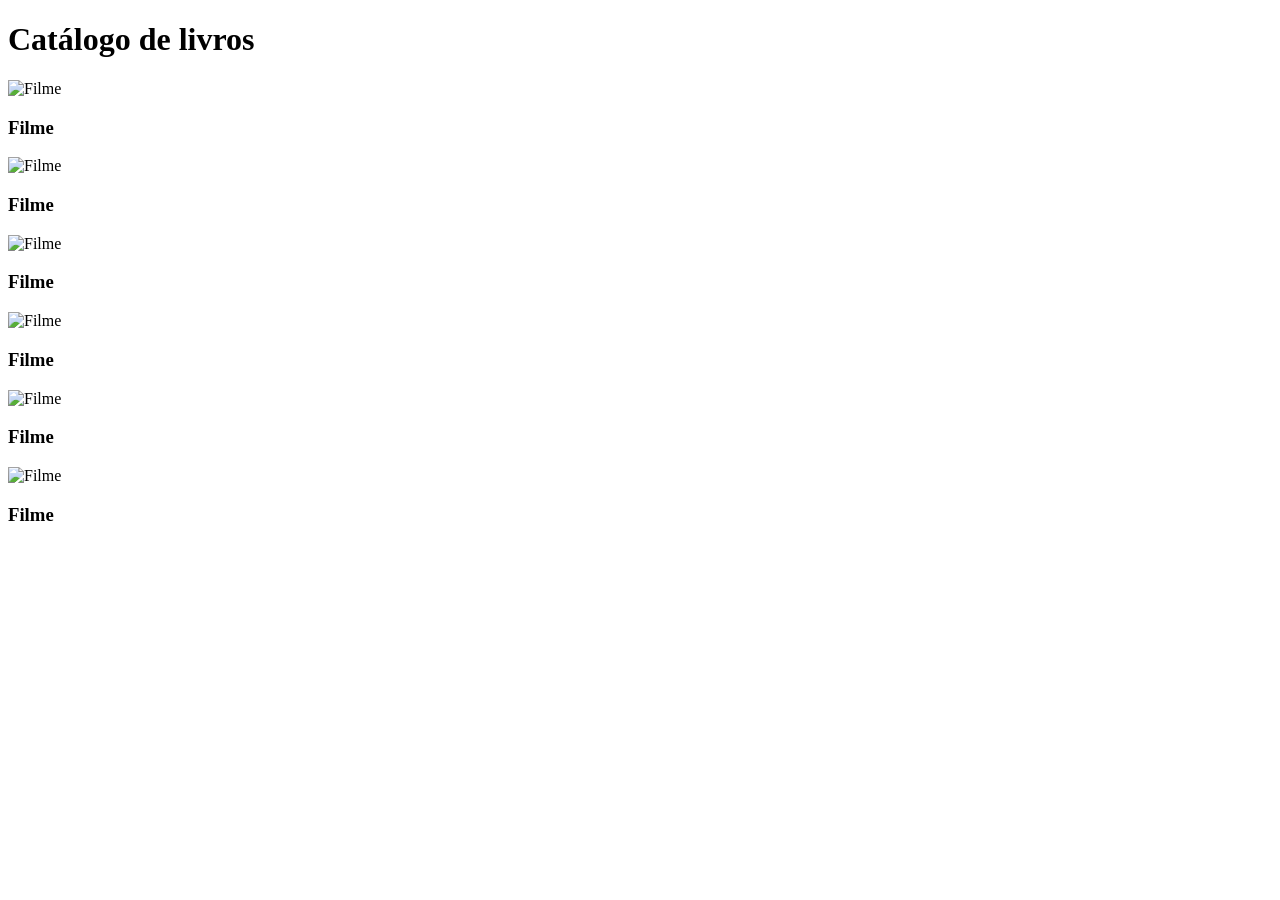
==== index.html @ 025acc39 "Versão inicial do catálogo de livros" ====
<!DOCTYPE html>
<html lang="en">
<head>
    <meta charset="UTF-8">
    <meta name="viewport" content="width=device-width, initial-scale=1.0">
    <title>Document</title>
</head>
<body>
    <header>
        <h1>Catálogo de livros</h1>
    </header>

    <main>
        <!-- Major Container 1 -->
        <div class="major_container">
            <div class="container">
                <img class="imagem" src="" alt="Filme">
                <h3 class="texto">Filme</h3>
            </div>

            <div class="container">
                <img class="imagem" src="" alt="Filme">
                <h3 class="texto">Filme</h3>
            </div>
        </div>
        
        <!-- Major Container 2 -->
        <div class="major_container">
            <div class="container">
                <img class="imagem" src="" alt="Filme">
                <h3 class="texto">Filme</h3>
            </div>
            
            <div class="container">
                <img class="imagem" src="" alt="Filme">
                <h3 class="texto">Filme</h3>
            </div>
        </div>
        
        <!-- Major Container 3 -->
        <div class="major_container">
            <div class="container">
                <img class="imagem" src="" alt="Filme">
                <h3 class="texto">Filme</h3>
            </div>
            
            <div class="container">
                <img class="imagem" src="" alt="Filme">
                <h3 class="texto">Filme</h3>
            </div>
        </div>
    </main>
</body>
</html>
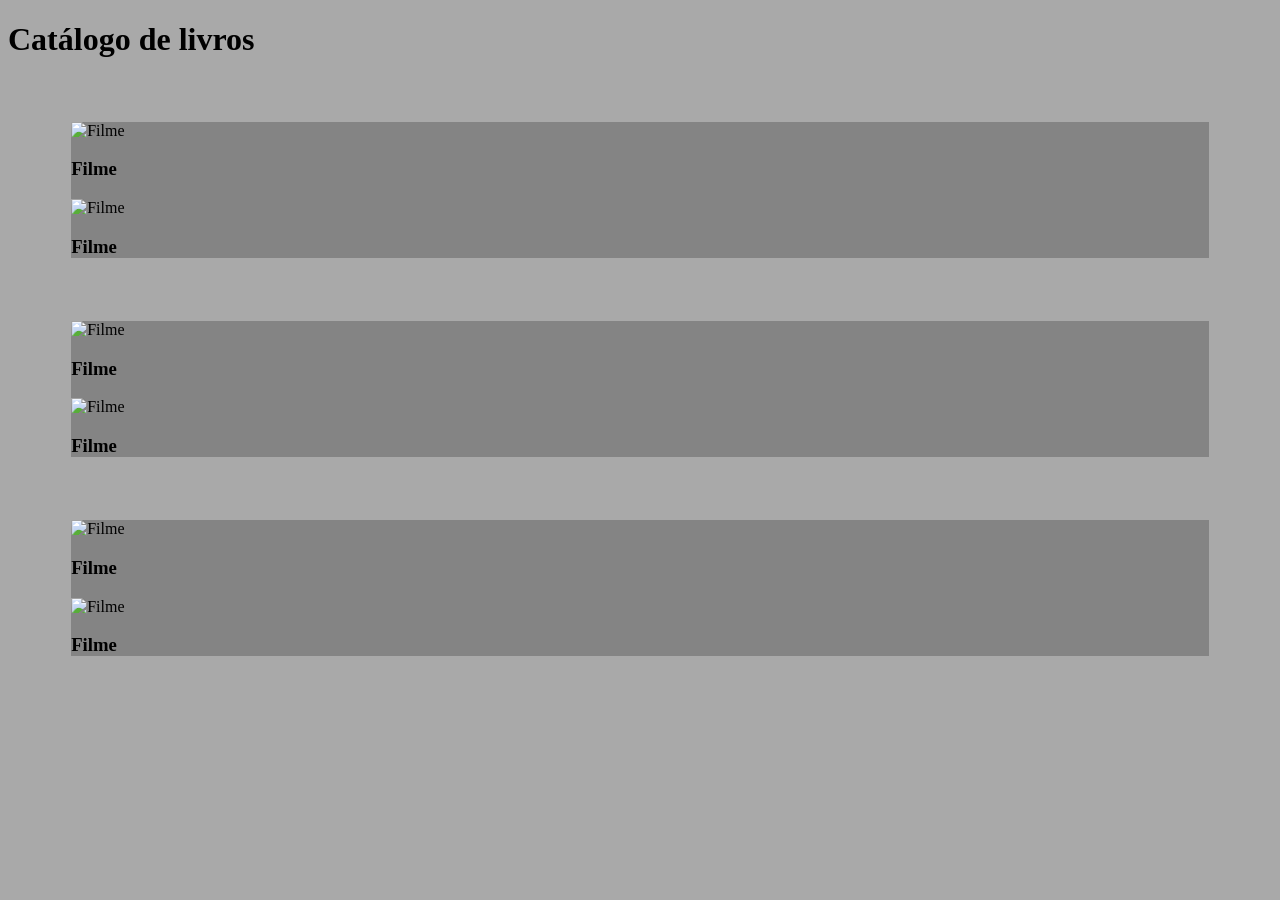
==== commit 2e61a884: "Cansamos e agora tem aula do alex (obs: coloquei background)" ====
--- a/index.html
+++ b/index.html
@@ -3,6 +3,7 @@
 <head>
     <meta charset="UTF-8">
     <meta name="viewport" content="width=device-width, initial-scale=1.0">
+    <link rel="stylesheet" href="style.css">
     <title>Document</title>
 </head>
 <body>
--- a/style.css
+++ b/style.css
@@ -0,0 +1,9 @@
+body {
+    background-color: darkgray;
+    
+}
+
+.major_container {
+    background-color: rgba(0, 0, 0, 0.219);
+    margin: 5%;
+}
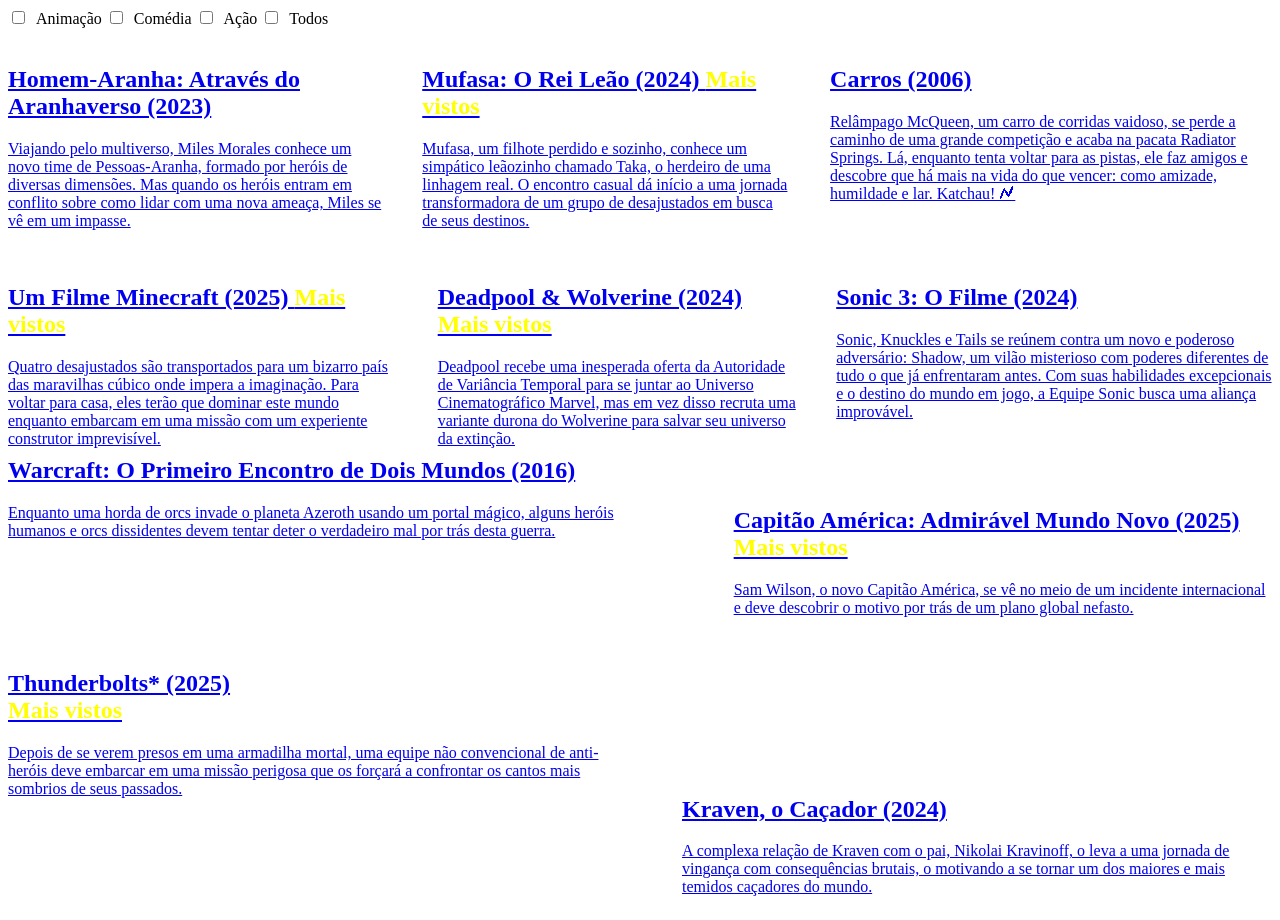
==== commit 5a260034: "Adicionando a estrutura principal (reciclada do germinaflix)" ====
--- a/index.html
+++ b/index.html
@@ -3,53 +3,169 @@
 <head>
     <meta charset="UTF-8">
     <meta name="viewport" content="width=device-width, initial-scale=1.0">
-    <link rel="stylesheet" href="style.css">
-    <title>Document</title>
+    <title>Estoque</title>
 </head>
 <body>
-    <header>
-        <h1>Catálogo de livros</h1>
-    </header>
+    <div id="filtros">
+        <input type="checkbox" id="terror">
+        <label for="terror" style="margin-top: 20px;"><span class="red"> <img src="img/remove.png" alt=""></span>  <span class="green"><img src="img/check.png" alt=""></span>Animação</label>
+        <input type="checkbox" id="comedia">
+        <label for="comedia" style="margin-top: 20px;"><span class="red"> <img src="img/remove.png" alt=""></span>  <span class="green"><img src="img/check.png" alt=""></span>Comédia</label>
+        <input type="checkbox" id="aventura">
+        <label for="aventura" style="margin-top: 20px;"><span class="red"> <img src="img/remove.png" alt=""></span>  <span class="green"><img src="img/check.png" alt=""></span>Ação</label>
+        <input type="checkbox" id="todos">
+        <label for="todos" style="margin-top: 20PX;"> <span class="red"> <img src="img/remove.png" alt=""></span>  <span class="green"><img src="img/check.png" alt=""></span>Todos</label>
+        <div class="cobridor"></div>
+    </div>
 
-    <main>
-        <!-- Major Container 1 -->
-        <div class="major_container">
-            <div class="container">
-                <img class="imagem" src="" alt="Filme">
-                <h3 class="texto">Filme</h3>
+    <main class="filmes" >
+    <section style="display: flex; flex-direction: row; gap: 40px;">
+        <div class="filme"+ id="filme1">
+            <a href="filmes/filme1.html">
+                <div class="card">
+                    <div class="img-card">
+                        <img src="img/miranha.jpg" alt="">
+                    </div>
+                    <div class="content">
+                        <h2>Homem-Aranha: Através do Aranhaverso (2023)</h2>
+                        <p style="margin-top: 10px;">Viajando pelo multiverso, Miles Morales conhece um novo time de Pessoas-Aranha, formado por heróis de diversas dimensões. Mas quando os heróis entram em conflito sobre como lidar com uma nova ameaça, Miles se vê em um impasse.</p>
+                    </div>
+                </div>
+            </a>
+        </div>
+    <div class="filme" id="filme2">
+        <a href="filmes/filme1.html">
+            <div class="card">
+                <div class="img-card">
+                    <img src="img/leao-capa.jpg" alt="">
+                </div>
+                <div class="content">
+                    <h2>Mufasa: O Rei Leão (2024) <span style="color: yellow;"><i class="fa-solid fa-star"></i>Mais vistos<i class="fa-solid fa-star"></i></span></h2> 
+                    <p style="margin-top: 10px;">Mufasa, um filhote perdido e sozinho, conhece um simpático leãozinho chamado Taka, o herdeiro de uma linhagem real. O encontro casual dá início a uma jornada transformadora de um grupo de desajustados em busca de seus destinos. 
+                    </p>
+                </div>
             </div>
+        </a>
+    </div>
+    <div class="filme" id="filme3">
+        <a href="filmes/filme1.html">
+            <div class="card">
+                <div class="img-card">
+                    <img src="img/carros-capa.jpg" alt="">
+                </div>
+                <div class="content">
+                    <h2> Carros (2006)</h2>
+                    <p style="margin-top: 10px;">Relâmpago McQueen, um carro de corridas vaidoso, se perde a caminho de uma grande competição e acaba na pacata Radiator Springs. Lá, enquanto tenta voltar para as pistas, ele faz amigos e descobre que há mais na vida do que vencer: como amizade, humildade e lar.
 
-            <div class="container">
-                <img class="imagem" src="" alt="Filme">
-                <h3 class="texto">Filme</h3>
+                        Katchau! 🗲</p>
+                </div>
             </div>
+        </a>
+    </div>
+    </section>
+
+    <section style="display: flex; flex-direction: row; gap: 40px;">
+    <div class="filme" id="filme4">
+        <a href="filmes/filme1.html">
+            <div class="card">
+                <div class="img-card">
+                    <img src="img/mine-capa.jpg" alt="">
+                </div>
+                <div class="content">
+                    <h2> Um Filme Minecraft (2025) <span style="color: yellow;"><i class="fa-solid fa-star"></i>Mais vistos<i class="fa-solid fa-star"></i></span></h2>
+                    <p style="margin-top: 10px;">Quatro desajustados são transportados para um bizarro país das maravilhas cúbico onde impera a imaginação. Para voltar para casa, eles terão que dominar este mundo enquanto embarcam em uma missão com um experiente construtor imprevisível.</p>
+                </div>
+            </div>
+        </a>
+    </div>
+    <div class="filme" id="filme5">
+        <a href="filmes/filme1.html">
+            <div class="card">
+                <div class="img-card">
+                    <img src="img/deadpool-capa.jpg" alt="">
+                </div>
+                <div class="content">
+                    <h2> Deadpool & Wolverine
+                        (2024) <span style="color: yellow;"><i class="fa-solid fa-star"></i>Mais vistos<i class="fa-solid fa-star"></i></span>
+                        </h2>
+                    <p style="margin-top: 10px;">Deadpool recebe uma inesperada oferta da Autoridade de Variância Temporal para se juntar ao Universo Cinematográfico Marvel, mas em vez disso recruta uma variante durona do Wolverine para salvar seu universo da extinção.</p>
+                </div>
+            </div>
+        </a>
+    </div>
+    <div class="filme" id="filme6">
+        <a href="filmes/filme1.html">
+            <div class="card">
+                <div class="img-card">
+                    <img src="img/sonic-capa2.jpg" alt="">
+                </div>
+                <div class="content">
+                    <h2> Sonic 3: O Filme (2024)</h2>
+                    <p style="margin-top: 10px;">Sonic, Knuckles e Tails se reúnem contra um novo e poderoso adversário: Shadow, um vilão misterioso com poderes diferentes de tudo o que já enfrentaram antes. Com suas habilidades excepcionais e o destino do mundo em jogo, a Equipe Sonic busca uma aliança improvável.</p>
+                </div>
+            </div>
+        </a>
+    </div> 
+    </section>
+
+    <section style="display: flex; flex-direction: row; gap: 60px;">
+        <div class="filme" id="filme7">
+            <a href="filmes/filme7.html">
+                <div class="card">
+                    <div class="img-card">
+                        <img src="img/warcraft-capa.jpg" alt="">
+                    </div>
+                    <div class="content">
+                        <h2 style="margin-top: -25px;"> Warcraft: O Primeiro Encontro de Dois Mundos (2016)</h2>
+                        <p style="margin-top: 10px;">Enquanto uma horda de orcs invade o planeta Azeroth usando um portal mágico, alguns heróis humanos e orcs dissidentes devem tentar deter o verdadeiro mal por trás desta guerra.</p>
+                    </div>
+                </div>
+            </a>
         </div>
-        
-        <!-- Major Container 2 -->
-        <div class="major_container">
-            <div class="container">
-                <img class="imagem" src="" alt="Filme">
-                <h3 class="texto">Filme</h3>
-            </div>
-            
-            <div class="container">
-                <img class="imagem" src="" alt="Filme">
-                <h3 class="texto">Filme</h3>
-            </div>
+        <div class="filme" id="filme8">
+            <a href="filmes/filme1.html">
+                <div class="card">
+                    <div class="img-card">
+                        <img src="img/capitao-capa.jpg" alt="">
+                    </div>
+                    <div class="content">
+                        <h2 style="margin-top: 25px;"> Capitão América: Admirável Mundo Novo (2025) <br> <span style="color: yellow;"><i class="fa-solid fa-star"></i>Mais vistos<i class="fa-solid fa-star"></i></span></h2>
+                        <p style="margin-top: 10px;">Sam Wilson, o novo Capitão América, se vê no meio de um incidente internacional e deve descobrir o motivo por trás de um plano global nefasto.</p>
+                    </div>
+                </div>
+            </a>
         </div>
-        
-        <!-- Major Container 3 -->
-        <div class="major_container">
-            <div class="container">
-                <img class="imagem" src="" alt="Filme">
-                <h3 class="texto">Filme</h3>
-            </div>
-            
-            <div class="container">
-                <img class="imagem" src="" alt="Filme">
-                <h3 class="texto">Filme</h3>
-            </div>
+    </section>
+    <section style="display: flex; flex-direction: row; gap: 60px;">
+        <div class="filme" id="filme9">
+            <a href="filmes/filme1.html">
+                <div class="card">
+                    <div class="img-card">
+                        <img src="img/thunderbolts-capa.jpg" alt="">
+                    </div>
+                    <div class="content">
+                        <h2> Thunderbolts* (2025) <br><span style="color: yellow;"><i class="fa-solid fa-star"></i>Mais vistos<i class="fa-solid fa-star"></i></span></h2>
+                        <p style="margin-top: 10px;">Depois de se verem presos em uma armadilha mortal, uma equipe não convencional de anti-heróis deve embarcar em uma missão perigosa que os forçará a confrontar os cantos mais sombrios de seus passados.</p>
+                    </div>
+                </div>
+            </a>
         </div>
+        <div class="filme" id="filme10">
+            <a href="filmes/filme1.html">
+                <div class="card">
+                    <div class="img-card">
+                        <img src="img/kraven-capa.jpg" alt="">
+                    </div>
+                    <div class="content">
+                        <h2 style="margin-top: 145px;"> Kraven, o Caçador (2024)</h2>
+                        <p style="margin-top: 10px;">A complexa relação de Kraven com o pai, Nikolai Kravinoff, o leva a uma jornada de vingança com consequências brutais, o motivando a se tornar um dos maiores e mais temidos caçadores do mundo.</p>
+                    </div>
+                </div>
+            </a>
+        </div>
+    </section>
+    
     </main>
+</section>
 </body>
 </html>
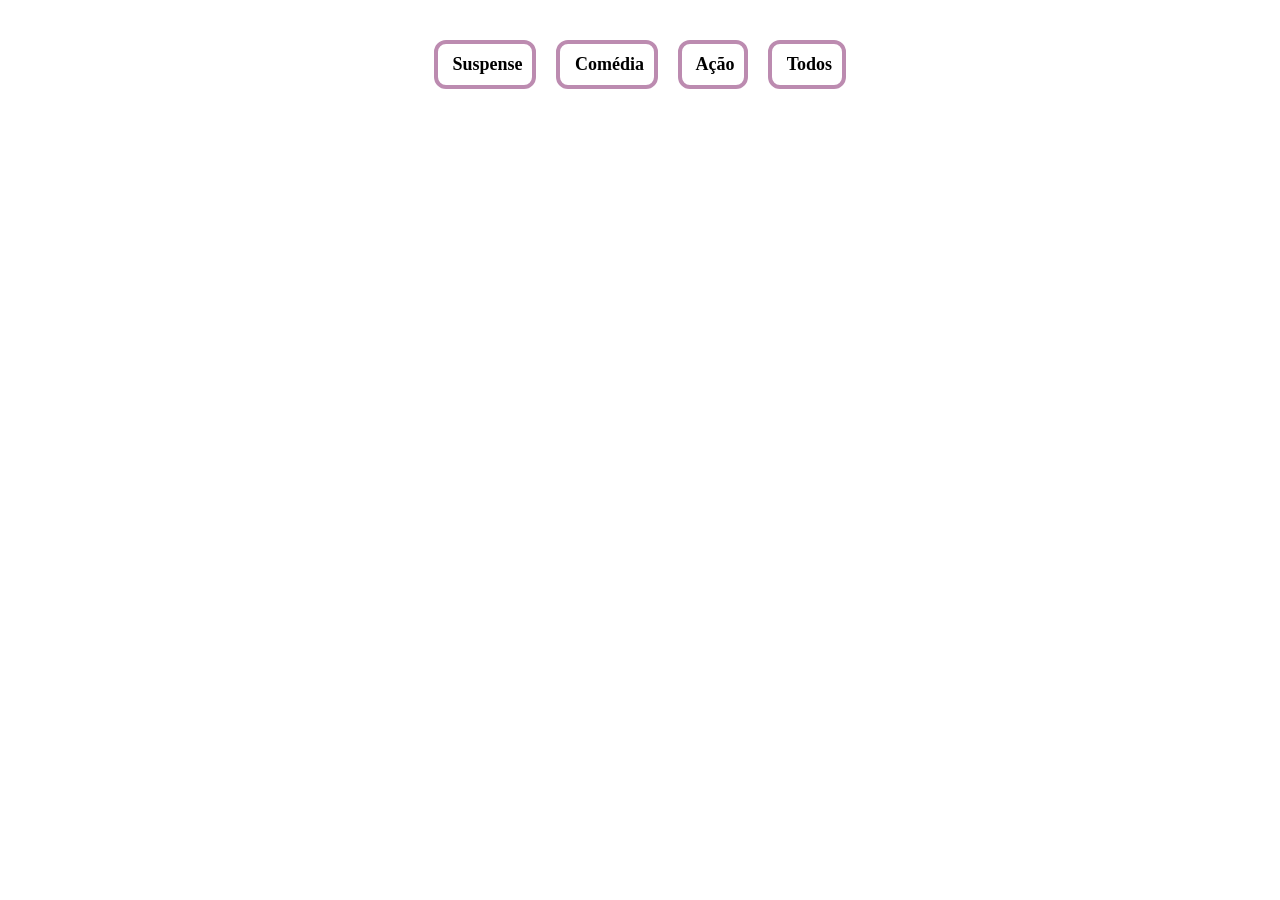
==== commit 8a36ab32: "Livros de suspense prontos" ====
--- a/index.html
+++ b/index.html
@@ -1,14 +1,15 @@
 <!DOCTYPE html>
-<html lang="en">
+<html lang="pt-br">
 <head>
     <meta charset="UTF-8">
     <meta name="viewport" content="width=device-width, initial-scale=1.0">
     <title>Estoque</title>
+    <link rel="stylesheet" href="style.css">
 </head>
 <body>
     <div id="filtros">
         <input type="checkbox" id="terror">
-        <label for="terror" style="margin-top: 20px;"><span class="red"> <img src="img/remove.png" alt=""></span>  <span class="green"><img src="img/check.png" alt=""></span>Animação</label>
+        <label for="terror" style="margin-top: 20px;"><span class="red"> <img src="img/remove.png" alt=""></span>  <span class="green"><img src="img/check.png" alt=""></span>Suspense</label>
         <input type="checkbox" id="comedia">
         <label for="comedia" style="margin-top: 20px;"><span class="red"> <img src="img/remove.png" alt=""></span>  <span class="green"><img src="img/check.png" alt=""></span>Comédia</label>
         <input type="checkbox" id="aventura">
@@ -21,43 +22,42 @@
     <main class="filmes" >
     <section style="display: flex; flex-direction: row; gap: 40px;">
         <div class="filme"+ id="filme1">
-            <a href="filmes/filme1.html">
+            <a href="https://pt.wikipedia.org/wiki/O_C%C3%B3digo_Da_Vinci">
                 <div class="card">
                     <div class="img-card">
-                        <img src="img/miranha.jpg" alt="">
+                        <img src="[data-uri]" alt="">
                     </div>
                     <div class="content">
-                        <h2>Homem-Aranha: Através do Aranhaverso (2023)</h2>
-                        <p style="margin-top: 10px;">Viajando pelo multiverso, Miles Morales conhece um novo time de Pessoas-Aranha, formado por heróis de diversas dimensões. Mas quando os heróis entram em conflito sobre como lidar com uma nova ameaça, Miles se vê em um impasse.</p>
+                        <h2>O Código Da Vinci (2003) <br> Brown</h2>
+                        <p style="margin-top: 10px;">O simbologista Robert Langdon investiga um assassinato no Louvre e descobre uma trama milenar envolvendo segredos da Igreja, sociedades secretas e o Santo Graal.</p>
                     </div>
                 </div>
             </a>
         </div>
     <div class="filme" id="filme2">
-        <a href="filmes/filme1.html">
+        <a href="https://en.wikipedia.org/wiki/Gone_Girl_(novel)">
             <div class="card">
                 <div class="img-card">
-                    <img src="img/leao-capa.jpg" alt="">
+                    <img src="https://m.media-amazon.com/images/I/510k5EkYuWL._AC_UF1000,1000_QL80_.jpg" alt="">
                 </div>
                 <div class="content">
-                    <h2>Mufasa: O Rei Leão (2024) <span style="color: yellow;"><i class="fa-solid fa-star"></i>Mais vistos<i class="fa-solid fa-star"></i></span></h2> 
-                    <p style="margin-top: 10px;">Mufasa, um filhote perdido e sozinho, conhece um simpático leãozinho chamado Taka, o herdeiro de uma linhagem real. O encontro casual dá início a uma jornada transformadora de um grupo de desajustados em busca de seus destinos. 
+                    <h2>Garota Exemplar – Gillian Flynn
+                        (📅 2012)</h2> 
+                    <p style="margin-top: 10px;">Quando sua esposa desaparece misteriosamente, Nick se torna o principal suspeito. Mas o que parece um crime comum revela segredos sombrios e reviravoltas surpreendentes.
                     </p>
                 </div>
             </div>
         </a>
     </div>
     <div class="filme" id="filme3">
-        <a href="filmes/filme1.html">
+        <a href="https://en.wikipedia.org/wiki/The_Silent_Patient">
             <div class="card">
                 <div class="img-card">
-                    <img src="img/carros-capa.jpg" alt="">
+                    <img src="https://m.media-amazon.com/images/I/91VK4N54nPL._UF894,1000_QL80_DpWeblab_.jpg" alt="">
                 </div>
                 <div class="content">
-                    <h2> Carros (2006)</h2>
-                    <p style="margin-top: 10px;">Relâmpago McQueen, um carro de corridas vaidoso, se perde a caminho de uma grande competição e acaba na pacata Radiator Springs. Lá, enquanto tenta voltar para as pistas, ele faz amigos e descobre que há mais na vida do que vencer: como amizade, humildade e lar.
-
-                        Katchau! 🗲</p>
+                    <h2> A Paciente Silenciosa(2019)</h2>
+                    <p style="margin-top: 10px;">Alicia Berenson, uma pintora famosa, mata o marido com cinco tiros e nunca mais diz uma palavra. O psicoterapeuta Theo Faber se vê obcecado em descobrir o que aconteceu — e por que ela ficou em silêncio. Uma trama envolvente cheia de reviravoltas e segredos escondidos.</p>
                 </div>
             </div>
         </a>
--- a/style.css
+++ b/style.css
@@ -0,0 +1,309 @@
+.cobridor {
+    position: absolute;
+    margin-top: 20px;
+    margin-left: -525px;
+    width: 8px;
+    height: 50px;
+    background-color: #ffffff;
+    z-index: 4;
+    transition: width 2s ease;
+  }
+  
+  #todos:checked ~ .cobridor {
+    width: 24%;
+  }
+  #todos:checked + label .green{
+    display: inline;
+  }
+  #todos:checked + label .red{
+    display: none;
+  }
+  #aventura:checked + label .green{
+    display: inline;
+  }
+  #aventura:checked + label .red{
+    display: none;}
+  
+    #terror:checked + label .green{
+      display: inline;
+    }
+    #terror:checked + label .red{
+      display: none;}
+  
+      #comedia:checked + label .green{
+        display: inline;
+      }
+      #comedia:checked + label .red{
+        display: none;}
+  
+  
+  .green{
+    padding-right: 4px;
+    position: relative;
+    top: 2px;
+    display: none;
+  }
+  .red{
+    position: relative;
+    top: 2px;
+  }
+  .filme {
+    margin-top: 20px;
+    display: none;
+    overflow: hidden;
+  }
+  
+  #filtros{
+    width: 100%;
+    margin-top: 20px;
+    display: flex;
+    gap: 20px;
+    justify-content: center;
+  }
+  .filmes{
+    display: flex;
+    justify-content: center;
+    gap: 30px;
+    flex-direction: column;
+    align-items: center;
+  }
+  
+  #filtros:has(input#todos:checked) ~ .filmes .filme{
+    display: inline;
+  }
+  
+  #filtros:has(input#terror:checked) ~ .filmes #filme1,
+  #filtros:has(input#terror:checked) ~ .filmes #filme2,
+  #filtros:has(input#terror:checked) ~ .filmes #filme3 {
+    display: inline;
+  }
+  
+  input{display: none;}
+  
+  #terror:checked + label{
+    font-weight: bold;
+    padding: 10px;
+    border: 4px solid #443d44;
+    background-color: #eb13ff;
+  }
+  
+  #terror + label{
+    border-radius: 12px;
+    font-size: 18px;
+    font-weight: bold;
+    padding: 10px;
+    border: 4px solid #bc8bb0;
+    transition: background-color 1s ease-in-out, border 1s ease;
+  }
+  
+  #aventura:checked + label{
+    font-weight: bold;
+    padding: 10px;
+    border: 4px solid #44423d;
+    background-color: #eb13ff;
+  }
+  
+  #aventura + label{
+    border-radius: 12px;
+    font-size: 18px;
+    font-weight: bold;
+    padding: 10px;
+    border: 4px solid #bc8bb0;
+    transition: background-color 1s ease-in-out, border 1s ease;
+  }
+  
+  #comedia:checked + label{
+    font-weight: bold;
+    padding: 10px;
+    border: 4px solid #44423d;
+    background-color: #eb13ff;
+  }
+  
+  #comedia + label{
+    border-radius: 12px;
+    font-size: 18px;
+    font-weight: bold;
+    padding: 10px;
+    border: 4px solid #bc8bb0;
+    transition: background-color 1s ease-in-out, border 1s ease;
+  }
+  
+  #todos:checked + label{
+    z-index: 3;
+    margin-right: 405Px;
+    font-weight: bold;
+    padding: 10px;
+    border: 4px solid #44423d;
+    background-color: #eb13ff;
+  }
+  
+  #todos + label{
+    border-radius: 12px;
+    font-size: 18px;
+    font-weight: bold;
+    padding: 10px;
+    border: 4px solid #bc8bb0;
+    transition: background-color 1s ease-in-out, border 1s ease, margin-right 2s ease;
+  }
+  
+  
+  #filtros:has(input#comedia:checked) ~ .filmes #filme4,
+  #filtros:has(input#comedia:checked) ~ .filmes #filme5,
+  #filtros:has(input#comedia:checked) ~ .filmes #filme6 {
+    display: inline;
+  }
+  
+  #filtros:has(input#aventura:checked) ~ .filmes #filme10,
+  #filtros:has(input#aventura:checked) ~ .filmes #filme7,
+  #filtros:has(input#aventura:checked) ~ .filmes #filme8,
+  #filtros:has(input#aventura:checked) ~ .filmes #filme9 {
+    display: inline;
+  }
+  
+  #conteudo{
+    gap: 20px;
+    display: flex;
+    flex-direction: column;
+    justify-content: center;
+    width: 100%;
+  }
+  
+  header{
+    background-color: #fff9ea;
+    z-index: 10;
+    position: sticky;
+    top: 0;
+    width: 100%;
+    padding: 14px;
+  }
+  #navbar{
+    width: 100%;
+    display: flex;
+    align-items: center;
+    justify-content: space-between;
+  }
+  #nav_list{
+    display: flex;
+    gap: 48px;
+    list-style: none;
+  }
+  .nav-item a{
+    text-decoration: none;
+    font-weight: 600;
+    color: #1d1d1dad;
+  }
+  .nav-item.active a{
+    color: #1d1d1d;
+    border-bottom: 3px solid #ff9159;
+  }
+  .btn{
+    color: white;
+    border: none;
+    display: flex;
+    align-items: center;
+    background-color: #44423d;
+    border-radius: 12px;
+    padding: 10px 14px;
+    box-shadow: 0px 0px 10px 2px rgba(0,0,0,0.1);
+    transition: background-color .3s ease;
+  }
+  .btn:hover{
+    cursor: pointer;
+    color: white;
+    border: none;
+    display: flex;
+    align-items: center;
+    background-color: #67655f;
+  }
+
+  .card{
+    color: white;
+    width: 400px;
+    aspect-ratio: 1 / 0.7;
+    border-radius: 12px;
+    position: relative;
+    cursor: pointer;
+  }
+
+  .card .img-card{
+    width: 100%;
+    height: 100%;
+    border-radius: inherit;
+  }
+
+  .card .img-card img{
+    width: 100%;
+    height: 100%;
+    object-fit: cover;
+    border-radius: inherit;
+    transition: 0.5s ease-in-out;
+  }
+
+  .card::after{
+    content: "";
+    position: absolute;
+    inset: 0;
+    border: 2px solid white;
+    border-radius: inherit;
+    opacity: 0;
+    transition: 0.4s ease-in-out;
+  }
+
+
+  .card:hover img{
+    filter: grayscale(1) brightness(0.4);
+  }
+
+  .card:hover::after{
+    opacity: 1;
+    inset: 20px;
+  }
+  
+  .content{
+    transition: transform 1.2s ease;
+    position: absolute;
+    width: 80%;
+    top: 100%;
+    left: 100%;
+  }
+
+  .card:hover .content{
+    transform: translate(-110%, -140%);
+  }
+
+  footer{
+    margin-bottom: 0 auto;
+    background-color: #ff9159;
+}
+
+#itens-footer{
+    display: flex;
+    justify-content: space-between;
+    padding: 0px 8% 24px;
+    align-items: center;
+}
+#copyright{
+    color: #1d1d1d;
+    font-weight: 500;
+}
+.social-media-buttons{
+    display: flex;
+    gap: 18px;
+}
+.social-media-buttons a{
+    display: flex;
+    align-items: center;
+    justify-content: center;
+    width: 45px;
+    height: 40px;
+    background-color: #fff;
+    font-size: 1.25rem;
+    border-radius: 10px;
+    text-decoration: none;
+    color: #1d1d1d;
+    box-shadow: 0px 0px 12px 4px rgba(0,0,0,0.1);
+    transition: box-shadow .3s ease;
+}
+.social-media-buttons a:hover{
+    box-shadow: 0px 0px 12px 8px rgba(0,0,0,0.1);
+}
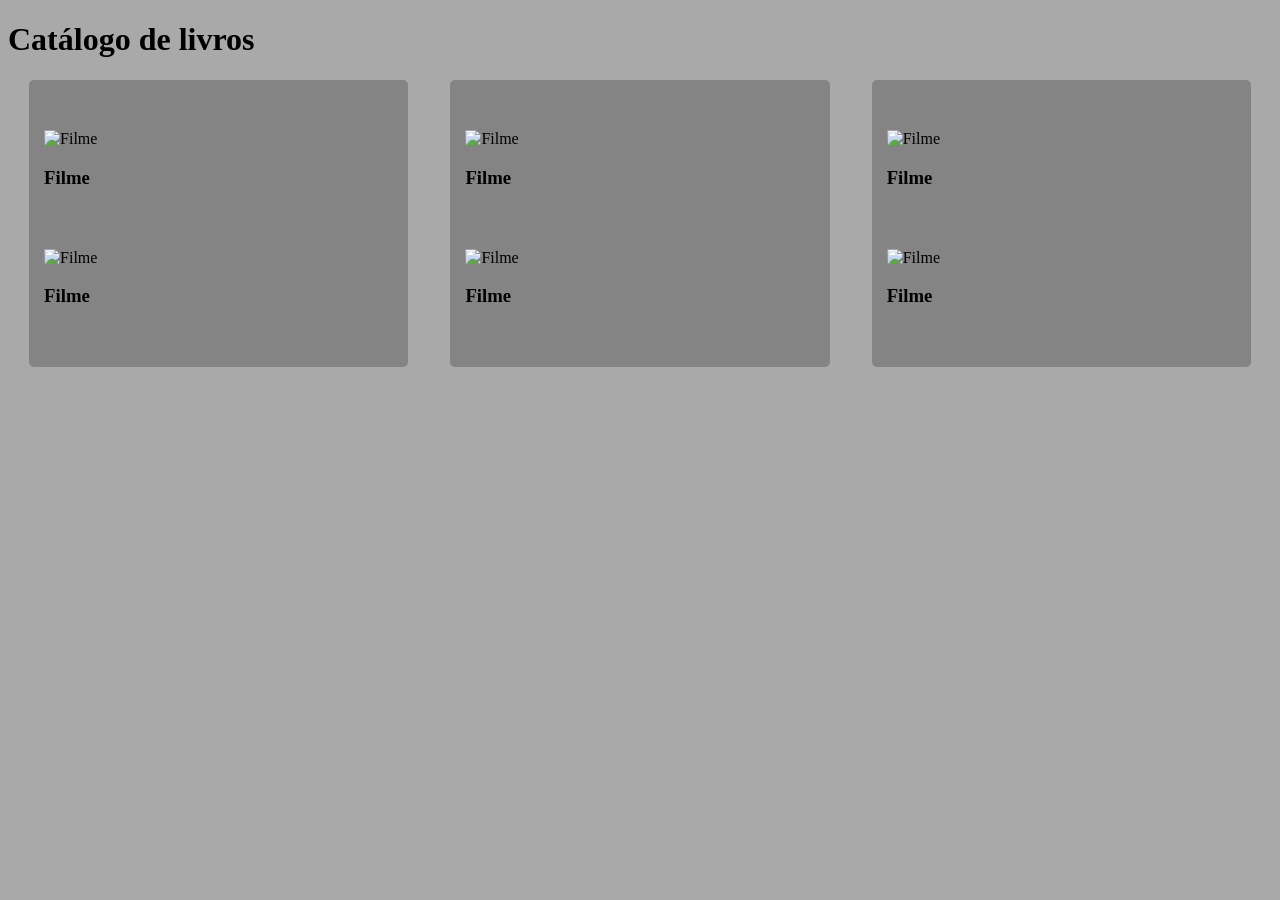
==== commit f3f34828: "Merge pull request #1 from EduardoCosta942/livro Livro" ====
--- a/index.html
+++ b/index.html
@@ -1,171 +1,55 @@
 <!DOCTYPE html>
-<html lang="pt-br">
+<html lang="en">
 <head>
     <meta charset="UTF-8">
     <meta name="viewport" content="width=device-width, initial-scale=1.0">
-    <title>Estoque</title>
     <link rel="stylesheet" href="style.css">
+    <title>Document</title>
 </head>
 <body>
-    <div id="filtros">
-        <input type="checkbox" id="terror">
-        <label for="terror" style="margin-top: 20px;"><span class="red"> <img src="img/remove.png" alt=""></span>  <span class="green"><img src="img/check.png" alt=""></span>Suspense</label>
-        <input type="checkbox" id="comedia">
-        <label for="comedia" style="margin-top: 20px;"><span class="red"> <img src="img/remove.png" alt=""></span>  <span class="green"><img src="img/check.png" alt=""></span>Comédia</label>
-        <input type="checkbox" id="aventura">
-        <label for="aventura" style="margin-top: 20px;"><span class="red"> <img src="img/remove.png" alt=""></span>  <span class="green"><img src="img/check.png" alt=""></span>Ação</label>
-        <input type="checkbox" id="todos">
-        <label for="todos" style="margin-top: 20PX;"> <span class="red"> <img src="img/remove.png" alt=""></span>  <span class="green"><img src="img/check.png" alt=""></span>Todos</label>
-        <div class="cobridor"></div>
-    </div>
+    <header>
+        <h1>Catálogo de livros</h1>
+    </header>
 
-    <main class="filmes" >
-    <section style="display: flex; flex-direction: row; gap: 40px;">
-        <div class="filme"+ id="filme1">
-            <a href="https://pt.wikipedia.org/wiki/O_C%C3%B3digo_Da_Vinci">
-                <div class="card">
-                    <div class="img-card">
-                        <img src="[data-uri]" alt="">
-                    </div>
-                    <div class="content">
-                        <h2>O Código Da Vinci (2003) <br> Brown</h2>
-                        <p style="margin-top: 10px;">O simbologista Robert Langdon investiga um assassinato no Louvre e descobre uma trama milenar envolvendo segredos da Igreja, sociedades secretas e o Santo Graal.</p>
-                    </div>
-                </div>
-            </a>
+    <main>
+        <!-- Major Container 1 -->
+        <div class="major_container">
+            <div class="container">
+                <img class="imagem" src="" alt="Filme">
+                <h3 class="texto">Filme</h3>
+            </div>
+
+            <div class="container">
+                <img class="imagem" src="" alt="Filme">
+                <h3 class="texto">Filme</h3>
+            </div>
         </div>
-    <div class="filme" id="filme2">
-        <a href="https://en.wikipedia.org/wiki/Gone_Girl_(novel)">
-            <div class="card">
-                <div class="img-card">
-                    <img src="https://m.media-amazon.com/images/I/510k5EkYuWL._AC_UF1000,1000_QL80_.jpg" alt="">
-                </div>
-                <div class="content">
-                    <h2>Garota Exemplar – Gillian Flynn
-                        (📅 2012)</h2> 
-                    <p style="margin-top: 10px;">Quando sua esposa desaparece misteriosamente, Nick se torna o principal suspeito. Mas o que parece um crime comum revela segredos sombrios e reviravoltas surpreendentes.
-                    </p>
-                </div>
+        
+        <!-- Major Container 2 -->
+        <div class="major_container">
+            <div class="container">
+                <img class="imagem" src="" alt="Filme">
+                <h3 class="texto">Filme</h3>
             </div>
-        </a>
-    </div>
-    <div class="filme" id="filme3">
-        <a href="https://en.wikipedia.org/wiki/The_Silent_Patient">
-            <div class="card">
-                <div class="img-card">
-                    <img src="https://m.media-amazon.com/images/I/91VK4N54nPL._UF894,1000_QL80_DpWeblab_.jpg" alt="">
-                </div>
-                <div class="content">
-                    <h2> A Paciente Silenciosa(2019)</h2>
-                    <p style="margin-top: 10px;">Alicia Berenson, uma pintora famosa, mata o marido com cinco tiros e nunca mais diz uma palavra. O psicoterapeuta Theo Faber se vê obcecado em descobrir o que aconteceu — e por que ela ficou em silêncio. Uma trama envolvente cheia de reviravoltas e segredos escondidos.</p>
-                </div>
+            
+            <div class="container">
+                <img class="imagem" src="" alt="Filme">
+                <h3 class="texto">Filme</h3>
             </div>
-        </a>
-    </div>
-    </section>
-
-    <section style="display: flex; flex-direction: row; gap: 40px;">
-    <div class="filme" id="filme4">
-        <a href="filmes/filme1.html">
-            <div class="card">
-                <div class="img-card">
-                    <img src="img/mine-capa.jpg" alt="">
-                </div>
-                <div class="content">
-                    <h2> Um Filme Minecraft (2025) <span style="color: yellow;"><i class="fa-solid fa-star"></i>Mais vistos<i class="fa-solid fa-star"></i></span></h2>
-                    <p style="margin-top: 10px;">Quatro desajustados são transportados para um bizarro país das maravilhas cúbico onde impera a imaginação. Para voltar para casa, eles terão que dominar este mundo enquanto embarcam em uma missão com um experiente construtor imprevisível.</p>
-                </div>
+        </div>
+        
+        <!-- Major Container 3 -->
+        <div class="major_container">
+            <div class="container">
+                <img class="imagem" src="" alt="Filme">
+                <h3 class="texto">Filme</h3>
             </div>
-        </a>
-    </div>
-    <div class="filme" id="filme5">
-        <a href="filmes/filme1.html">
-            <div class="card">
-                <div class="img-card">
-                    <img src="img/deadpool-capa.jpg" alt="">
-                </div>
-                <div class="content">
-                    <h2> Deadpool & Wolverine
-                        (2024) <span style="color: yellow;"><i class="fa-solid fa-star"></i>Mais vistos<i class="fa-solid fa-star"></i></span>
-                        </h2>
-                    <p style="margin-top: 10px;">Deadpool recebe uma inesperada oferta da Autoridade de Variância Temporal para se juntar ao Universo Cinematográfico Marvel, mas em vez disso recruta uma variante durona do Wolverine para salvar seu universo da extinção.</p>
-                </div>
+            
+            <div class="container">
+                <img class="imagem" src="" alt="Filme">
+                <h3 class="texto">Filme</h3>
             </div>
-        </a>
-    </div>
-    <div class="filme" id="filme6">
-        <a href="filmes/filme1.html">
-            <div class="card">
-                <div class="img-card">
-                    <img src="img/sonic-capa2.jpg" alt="">
-                </div>
-                <div class="content">
-                    <h2> Sonic 3: O Filme (2024)</h2>
-                    <p style="margin-top: 10px;">Sonic, Knuckles e Tails se reúnem contra um novo e poderoso adversário: Shadow, um vilão misterioso com poderes diferentes de tudo o que já enfrentaram antes. Com suas habilidades excepcionais e o destino do mundo em jogo, a Equipe Sonic busca uma aliança improvável.</p>
-                </div>
-            </div>
-        </a>
-    </div> 
-    </section>
-
-    <section style="display: flex; flex-direction: row; gap: 60px;">
-        <div class="filme" id="filme7">
-            <a href="filmes/filme7.html">
-                <div class="card">
-                    <div class="img-card">
-                        <img src="img/warcraft-capa.jpg" alt="">
-                    </div>
-                    <div class="content">
-                        <h2 style="margin-top: -25px;"> Warcraft: O Primeiro Encontro de Dois Mundos (2016)</h2>
-                        <p style="margin-top: 10px;">Enquanto uma horda de orcs invade o planeta Azeroth usando um portal mágico, alguns heróis humanos e orcs dissidentes devem tentar deter o verdadeiro mal por trás desta guerra.</p>
-                    </div>
-                </div>
-            </a>
         </div>
-        <div class="filme" id="filme8">
-            <a href="filmes/filme1.html">
-                <div class="card">
-                    <div class="img-card">
-                        <img src="img/capitao-capa.jpg" alt="">
-                    </div>
-                    <div class="content">
-                        <h2 style="margin-top: 25px;"> Capitão América: Admirável Mundo Novo (2025) <br> <span style="color: yellow;"><i class="fa-solid fa-star"></i>Mais vistos<i class="fa-solid fa-star"></i></span></h2>
-                        <p style="margin-top: 10px;">Sam Wilson, o novo Capitão América, se vê no meio de um incidente internacional e deve descobrir o motivo por trás de um plano global nefasto.</p>
-                    </div>
-                </div>
-            </a>
-        </div>
-    </section>
-    <section style="display: flex; flex-direction: row; gap: 60px;">
-        <div class="filme" id="filme9">
-            <a href="filmes/filme1.html">
-                <div class="card">
-                    <div class="img-card">
-                        <img src="img/thunderbolts-capa.jpg" alt="">
-                    </div>
-                    <div class="content">
-                        <h2> Thunderbolts* (2025) <br><span style="color: yellow;"><i class="fa-solid fa-star"></i>Mais vistos<i class="fa-solid fa-star"></i></span></h2>
-                        <p style="margin-top: 10px;">Depois de se verem presos em uma armadilha mortal, uma equipe não convencional de anti-heróis deve embarcar em uma missão perigosa que os forçará a confrontar os cantos mais sombrios de seus passados.</p>
-                    </div>
-                </div>
-            </a>
-        </div>
-        <div class="filme" id="filme10">
-            <a href="filmes/filme1.html">
-                <div class="card">
-                    <div class="img-card">
-                        <img src="img/kraven-capa.jpg" alt="">
-                    </div>
-                    <div class="content">
-                        <h2 style="margin-top: 145px;"> Kraven, o Caçador (2024)</h2>
-                        <p style="margin-top: 10px;">A complexa relação de Kraven com o pai, Nikolai Kravinoff, o leva a uma jornada de vingança com consequências brutais, o motivando a se tornar um dos maiores e mais temidos caçadores do mundo.</p>
-                    </div>
-                </div>
-            </a>
-        </div>
-    </section>
-    
     </main>
-</section>
 </body>
 </html>
--- a/style.css
+++ b/style.css
@@ -1,309 +1,23 @@
-.cobridor {
-    position: absolute;
-    margin-top: 20px;
-    margin-left: -525px;
-    width: 8px;
-    height: 50px;
-    background-color: #ffffff;
-    z-index: 4;
-    transition: width 2s ease;
-  }
-  
-  #todos:checked ~ .cobridor {
-    width: 24%;
-  }
-  #todos:checked + label .green{
-    display: inline;
-  }
-  #todos:checked + label .red{
-    display: none;
-  }
-  #aventura:checked + label .green{
-    display: inline;
-  }
-  #aventura:checked + label .red{
-    display: none;}
-  
-    #terror:checked + label .green{
-      display: inline;
-    }
-    #terror:checked + label .red{
-      display: none;}
-  
-      #comedia:checked + label .green{
-        display: inline;
-      }
-      #comedia:checked + label .red{
-        display: none;}
-  
-  
-  .green{
-    padding-right: 4px;
-    position: relative;
-    top: 2px;
-    display: none;
-  }
-  .red{
-    position: relative;
-    top: 2px;
-  }
-  .filme {
-    margin-top: 20px;
-    display: none;
-    overflow: hidden;
-  }
-  
-  #filtros{
-    width: 100%;
-    margin-top: 20px;
-    display: flex;
-    gap: 20px;
-    justify-content: center;
-  }
-  .filmes{
-    display: flex;
-    justify-content: center;
-    gap: 30px;
-    flex-direction: column;
-    align-items: center;
-  }
-  
-  #filtros:has(input#todos:checked) ~ .filmes .filme{
-    display: inline;
-  }
-  
-  #filtros:has(input#terror:checked) ~ .filmes #filme1,
-  #filtros:has(input#terror:checked) ~ .filmes #filme2,
-  #filtros:has(input#terror:checked) ~ .filmes #filme3 {
-    display: inline;
-  }
-  
-  input{display: none;}
-  
-  #terror:checked + label{
-    font-weight: bold;
-    padding: 10px;
-    border: 4px solid #443d44;
-    background-color: #eb13ff;
-  }
-  
-  #terror + label{
-    border-radius: 12px;
-    font-size: 18px;
-    font-weight: bold;
-    padding: 10px;
-    border: 4px solid #bc8bb0;
-    transition: background-color 1s ease-in-out, border 1s ease;
-  }
-  
-  #aventura:checked + label{
-    font-weight: bold;
-    padding: 10px;
-    border: 4px solid #44423d;
-    background-color: #eb13ff;
-  }
-  
-  #aventura + label{
-    border-radius: 12px;
-    font-size: 18px;
-    font-weight: bold;
-    padding: 10px;
-    border: 4px solid #bc8bb0;
-    transition: background-color 1s ease-in-out, border 1s ease;
-  }
-  
-  #comedia:checked + label{
-    font-weight: bold;
-    padding: 10px;
-    border: 4px solid #44423d;
-    background-color: #eb13ff;
-  }
-  
-  #comedia + label{
-    border-radius: 12px;
-    font-size: 18px;
-    font-weight: bold;
-    padding: 10px;
-    border: 4px solid #bc8bb0;
-    transition: background-color 1s ease-in-out, border 1s ease;
-  }
-  
-  #todos:checked + label{
-    z-index: 3;
-    margin-right: 405Px;
-    font-weight: bold;
-    padding: 10px;
-    border: 4px solid #44423d;
-    background-color: #eb13ff;
-  }
-  
-  #todos + label{
-    border-radius: 12px;
-    font-size: 18px;
-    font-weight: bold;
-    padding: 10px;
-    border: 4px solid #bc8bb0;
-    transition: background-color 1s ease-in-out, border 1s ease, margin-right 2s ease;
-  }
-  
-  
-  #filtros:has(input#comedia:checked) ~ .filmes #filme4,
-  #filtros:has(input#comedia:checked) ~ .filmes #filme5,
-  #filtros:has(input#comedia:checked) ~ .filmes #filme6 {
-    display: inline;
-  }
-  
-  #filtros:has(input#aventura:checked) ~ .filmes #filme10,
-  #filtros:has(input#aventura:checked) ~ .filmes #filme7,
-  #filtros:has(input#aventura:checked) ~ .filmes #filme8,
-  #filtros:has(input#aventura:checked) ~ .filmes #filme9 {
-    display: inline;
-  }
-  
-  #conteudo{
-    gap: 20px;
-    display: flex;
-    flex-direction: column;
-    justify-content: center;
-    width: 100%;
-  }
-  
-  header{
-    background-color: #fff9ea;
-    z-index: 10;
-    position: sticky;
-    top: 0;
-    width: 100%;
-    padding: 14px;
-  }
-  #navbar{
-    width: 100%;
-    display: flex;
-    align-items: center;
-    justify-content: space-between;
-  }
-  #nav_list{
-    display: flex;
-    gap: 48px;
-    list-style: none;
-  }
-  .nav-item a{
-    text-decoration: none;
-    font-weight: 600;
-    color: #1d1d1dad;
-  }
-  .nav-item.active a{
-    color: #1d1d1d;
-    border-bottom: 3px solid #ff9159;
-  }
-  .btn{
-    color: white;
-    border: none;
-    display: flex;
-    align-items: center;
-    background-color: #44423d;
-    border-radius: 12px;
-    padding: 10px 14px;
-    box-shadow: 0px 0px 10px 2px rgba(0,0,0,0.1);
-    transition: background-color .3s ease;
-  }
-  .btn:hover{
-    cursor: pointer;
-    color: white;
-    border: none;
-    display: flex;
-    align-items: center;
-    background-color: #67655f;
-  }
-
-  .card{
-    color: white;
-    width: 400px;
-    aspect-ratio: 1 / 0.7;
-    border-radius: 12px;
-    position: relative;
-    cursor: pointer;
-  }
-
-  .card .img-card{
-    width: 100%;
-    height: 100%;
-    border-radius: inherit;
-  }
-
-  .card .img-card img{
-    width: 100%;
-    height: 100%;
-    object-fit: cover;
-    border-radius: inherit;
-    transition: 0.5s ease-in-out;
-  }
-
-  .card::after{
-    content: "";
-    position: absolute;
-    inset: 0;
-    border: 2px solid white;
-    border-radius: inherit;
-    opacity: 0;
-    transition: 0.4s ease-in-out;
-  }
-
-
-  .card:hover img{
-    filter: grayscale(1) brightness(0.4);
-  }
-
-  .card:hover::after{
-    opacity: 1;
-    inset: 20px;
-  }
-  
-  .content{
-    transition: transform 1.2s ease;
-    position: absolute;
-    width: 80%;
-    top: 100%;
-    left: 100%;
-  }
-
-  .card:hover .content{
-    transform: translate(-110%, -140%);
-  }
-
-  footer{
-    margin-bottom: 0 auto;
-    background-color: #ff9159;
+body {
+    background-color: darkgray;
+    
 }
 
-#itens-footer{
+main {
     display: flex;
-    justify-content: space-between;
-    padding: 0px 8% 24px;
-    align-items: center;
 }
-#copyright{
-    color: #1d1d1d;
-    font-weight: 500;
+
+.major_container {
+    background-color: rgba(0, 0, 0, 0.219);
+    margin: 5%;
+    width: 30%;
+    margin: 0 auto;
+    border-radius: 5px;
 }
-.social-media-buttons{
-    display: flex;
-    gap: 18px;
+
+.container {
+    margin: 15px;
+    margin-top: 50px;
+    margin-bottom: 60px;
+    -webkit-background-composite: border;
 }
-.social-media-buttons a{
-    display: flex;
-    align-items: center;
-    justify-content: center;
-    width: 45px;
-    height: 40px;
-    background-color: #fff;
-    font-size: 1.25rem;
-    border-radius: 10px;
-    text-decoration: none;
-    color: #1d1d1d;
-    box-shadow: 0px 0px 12px 4px rgba(0,0,0,0.1);
-    transition: box-shadow .3s ease;
-}
-.social-media-buttons a:hover{
-    box-shadow: 0px 0px 12px 8px rgba(0,0,0,0.1);
-}
